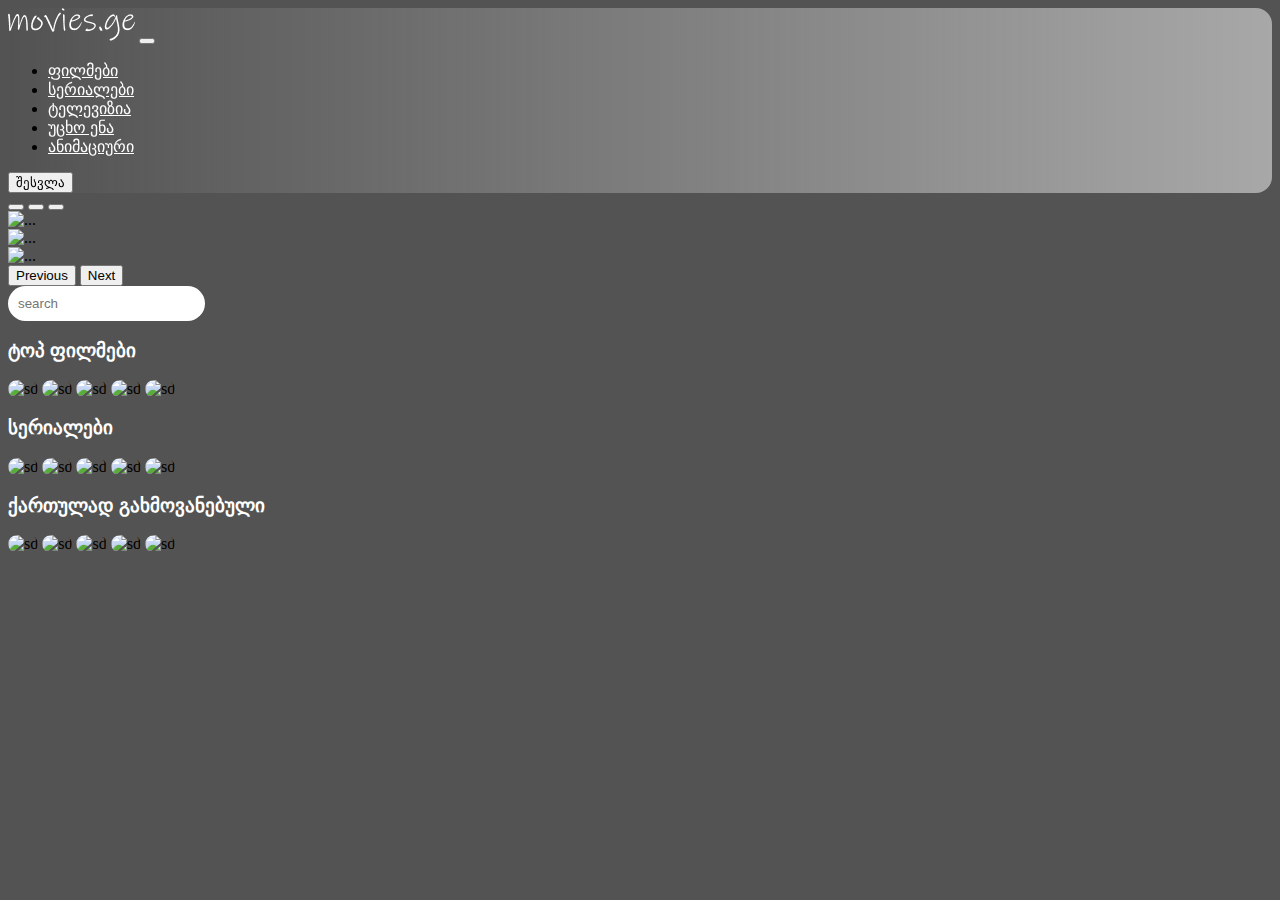
==== index.html @ 2444759e "qqqq" ====
<!DOCTYPE html>
<html lang="en">
<head>
    <meta charset="UTF-8">
    <meta http-equiv="X-UA-Compatible" content="IE=edge">
    <meta name="viewport" content="width=device-width, initial-scale=1.0">
    <link href="https://cdn.jsdelivr.net/npm/bootstrap@5.3.0-alpha3/dist/css/bootstrap.min.css" rel="stylesheet"
    integrity="sha384-KK94CHFLLe+nY2dmCWGMq91rCGa5gtU4mk92HdvYe+M/SXH301p5ILy+dN9+nJOZ" crossorigin="anonymous">
    <link rel="stylesheet" href="./src/style.css">
    <title>Document</title>
</head>
<body id="bodyColor">
    <div class="container">
        <nav class="navbar navbar-expand-lg glass-navbar">
            <div class="container-fluid">
              <a class="navbar-brand" href="./index.html"><img src="./movies.ge.png" alt="logo"></a>
              <button class="navbar-toggler" type="button" data-bs-toggle="collapse" data-bs-target="#navbarTogglerDemo02"
                aria-controls="navbarTogglerDemo02" aria-expanded="false" aria-label="Toggle navigation">
                <span class="navbar-toggler-icon"></span>
              </button>
              <div class="collapse navbar-collapse" id="navbarTogglerDemo02">
                <ul class="navbar-nav font-nav-link mb-2 mb-lg-0 w-100 align-text-center justify-content-center">
                  <li class="nav-item">
                    <a class="nav-link" href="./movies.html">ფილმები</a>
                  </li>
                  <li class="nav-item">
                    <a class="nav-link" href="#serials">სერიალები</a>
                  </li>
                  <li class="nav-item">
                    <a class="nav-link" href="#">ტელევიზია</a>
                  </li>
                  <li class="nav-item">
                    <a class="nav-link" href="#">უცხო ენა</a>
                  </li>
                  <li class="nav-item">
                    <a class="nav-link" href="#">ანიმაციური</a>
                  </li>
                </ul>
                <button type="button" class="btn btn-dark">შესვლა</button>
              </div>
            </div>
          </nav>
          <div id="carouselExampleIndicators" class="mt-3 carousel slide">
            <div class="carousel-indicators">
              <button type="button" data-bs-target="#carouselExampleIndicators" data-bs-slide-to="0" class="active" aria-current="true" aria-label="Slide 1"></button>
              <button type="button" data-bs-target="#carouselExampleIndicators" data-bs-slide-to="1" aria-label="Slide 2"></button>
              <button type="button" data-bs-target="#carouselExampleIndicators" data-bs-slide-to="2" aria-label="Slide 3"></button>
            </div>
            <div class="carousel-inner">
              <div class="carousel-item active">
                <img src="https://image.tmdb.org/t/p/w1280//3CxUndGhUcZdt1Zggjdb2HkLLQX.jpg"  class="d-block w-100" alt="...">
              </div>
              <div class="carousel-item">
                <img src="https://image.tmdb.org/t/p/w1280//5YZbUmjbMa3ClvSW1Wj3D6XGolb.jpg" class="d-block w-100" alt="...">
              </div>
              <div class="carousel-item">
                <img src="https://image.tmdb.org/t/p/w1280//7bWxAsNPv9CXHOhZbJVlj2KxgfP.jpg" class="d-block w-100" alt="...">
              </div>
            </div>
            <button class="carousel-control-prev" type="button" data-bs-target="#carouselExampleIndicators" data-bs-slide="prev">
              <span class="carousel-control-prev-icon" aria-hidden="true"></span>
              <span class="visually-hidden">Previous</span>
            </button>
            <button class="carousel-control-next" type="button" data-bs-target="#carouselExampleIndicators" data-bs-slide="next">
              <span class="carousel-control-next-icon" aria-hidden="true"></span>
              <span class="visually-hidden">Next</span>
            </button>
          </div>
          <input type="search" class="search_bar w-100 mt-3" placeholder="search">
</div>
<div class="container mt-5">
<h3>ტოპ ფილმები</h3>

</div>
<div class="container d-flex zz justify-content-between">
  
  <img src="https://image.tmdb.org/t/p/w1280//5YZbUmjbMa3ClvSW1Wj3D6XGolb.jpg" alt="sd">
  <img src="https://image.tmdb.org/t/p/w1280//5YZbUmjbMa3ClvSW1Wj3D6XGolb.jpg" alt="sd">
  <img src="https://image.tmdb.org/t/p/w1280//5YZbUmjbMa3ClvSW1Wj3D6XGolb.jpg" alt="sd">
  <img src="https://image.tmdb.org/t/p/w1280//5YZbUmjbMa3ClvSW1Wj3D6XGolb.jpg" alt="sd">
  <img src="https://image.tmdb.org/t/p/w1280//5YZbUmjbMa3ClvSW1Wj3D6XGolb.jpg" alt="sd">
 
</div>
<div id="serials" class="container mt-5">
  <h3>სერიალები</h3>
  
  </div>
  <div class="container d-flex zz justify-content-between">
    
    <img src="https://image.tmdb.org/t/p/w1280//5YZbUmjbMa3ClvSW1Wj3D6XGolb.jpg" alt="sd">
    <img src="https://image.tmdb.org/t/p/w1280//5YZbUmjbMa3ClvSW1Wj3D6XGolb.jpg" alt="sd">
    <img src="https://image.tmdb.org/t/p/w1280//5YZbUmjbMa3ClvSW1Wj3D6XGolb.jpg" alt="sd">
    <img src="https://image.tmdb.org/t/p/w1280//5YZbUmjbMa3ClvSW1Wj3D6XGolb.jpg" alt="sd">
    <img src="https://image.tmdb.org/t/p/w1280//5YZbUmjbMa3ClvSW1Wj3D6XGolb.jpg" alt="sd">
   
  </div>
  <div class="container mt-5">
    <h3>ქართულად გახმოვანებული</h3>
    
    </div>
    <div class="container d-flex zz justify-content-between">
      
      <img src="https://image.tmdb.org/t/p/w1280//5YZbUmjbMa3ClvSW1Wj3D6XGolb.jpg" alt="sd">
      <img src="https://image.tmdb.org/t/p/w1280//5YZbUmjbMa3ClvSW1Wj3D6XGolb.jpg" alt="sd">
      <img src="https://image.tmdb.org/t/p/w1280//5YZbUmjbMa3ClvSW1Wj3D6XGolb.jpg" alt="sd">
      <img src="https://image.tmdb.org/t/p/w1280//5YZbUmjbMa3ClvSW1Wj3D6XGolb.jpg" alt="sd">
      <img src="https://image.tmdb.org/t/p/w1280//5YZbUmjbMa3ClvSW1Wj3D6XGolb.jpg" alt="sd">
     
    </div>
    <script src="https://cdn.jsdelivr.net/npm/bootstrap@5.3.0-alpha3/dist/js/bootstrap.bundle.min.js" integrity="sha384-ENjdO4Dr2bkBIFxQpeoTz1HIcje39Wm4jDKdf19U8gI4ddQ3GYNS7NTKfAdVQSZe" crossorigin="anonymous"></script>
</body>
</html>
---- src/style.css ----
.movie img {
    width: 100%;   
  }
#bodyColor{
    background-color: rgb(83, 83, 83)
}
.glass-navbar {
background: linear-gradient(270deg,#a8a8a8 0,transparent 100%);
border-radius: 16px;
backdrop-filter: blur(30px);
-webkit-backdrop-filter: blur(30px);

}
.green h3 {
    color: green
  }
.red h3{
color: red;
  }
.yellow h3{
    color: yellow;

  } 
  
.nav-link{
    color: white;
}
h3{
    color: white;
}
p{
    color: white;
}
.search_bar{
    padding: 10px;
    border: none;
    border-radius: 50px;
}
.zz img{
    width: 200px;
    height: 300px;
    border-radius: 10px;
    border-style: none;
    padding: 10 px
}
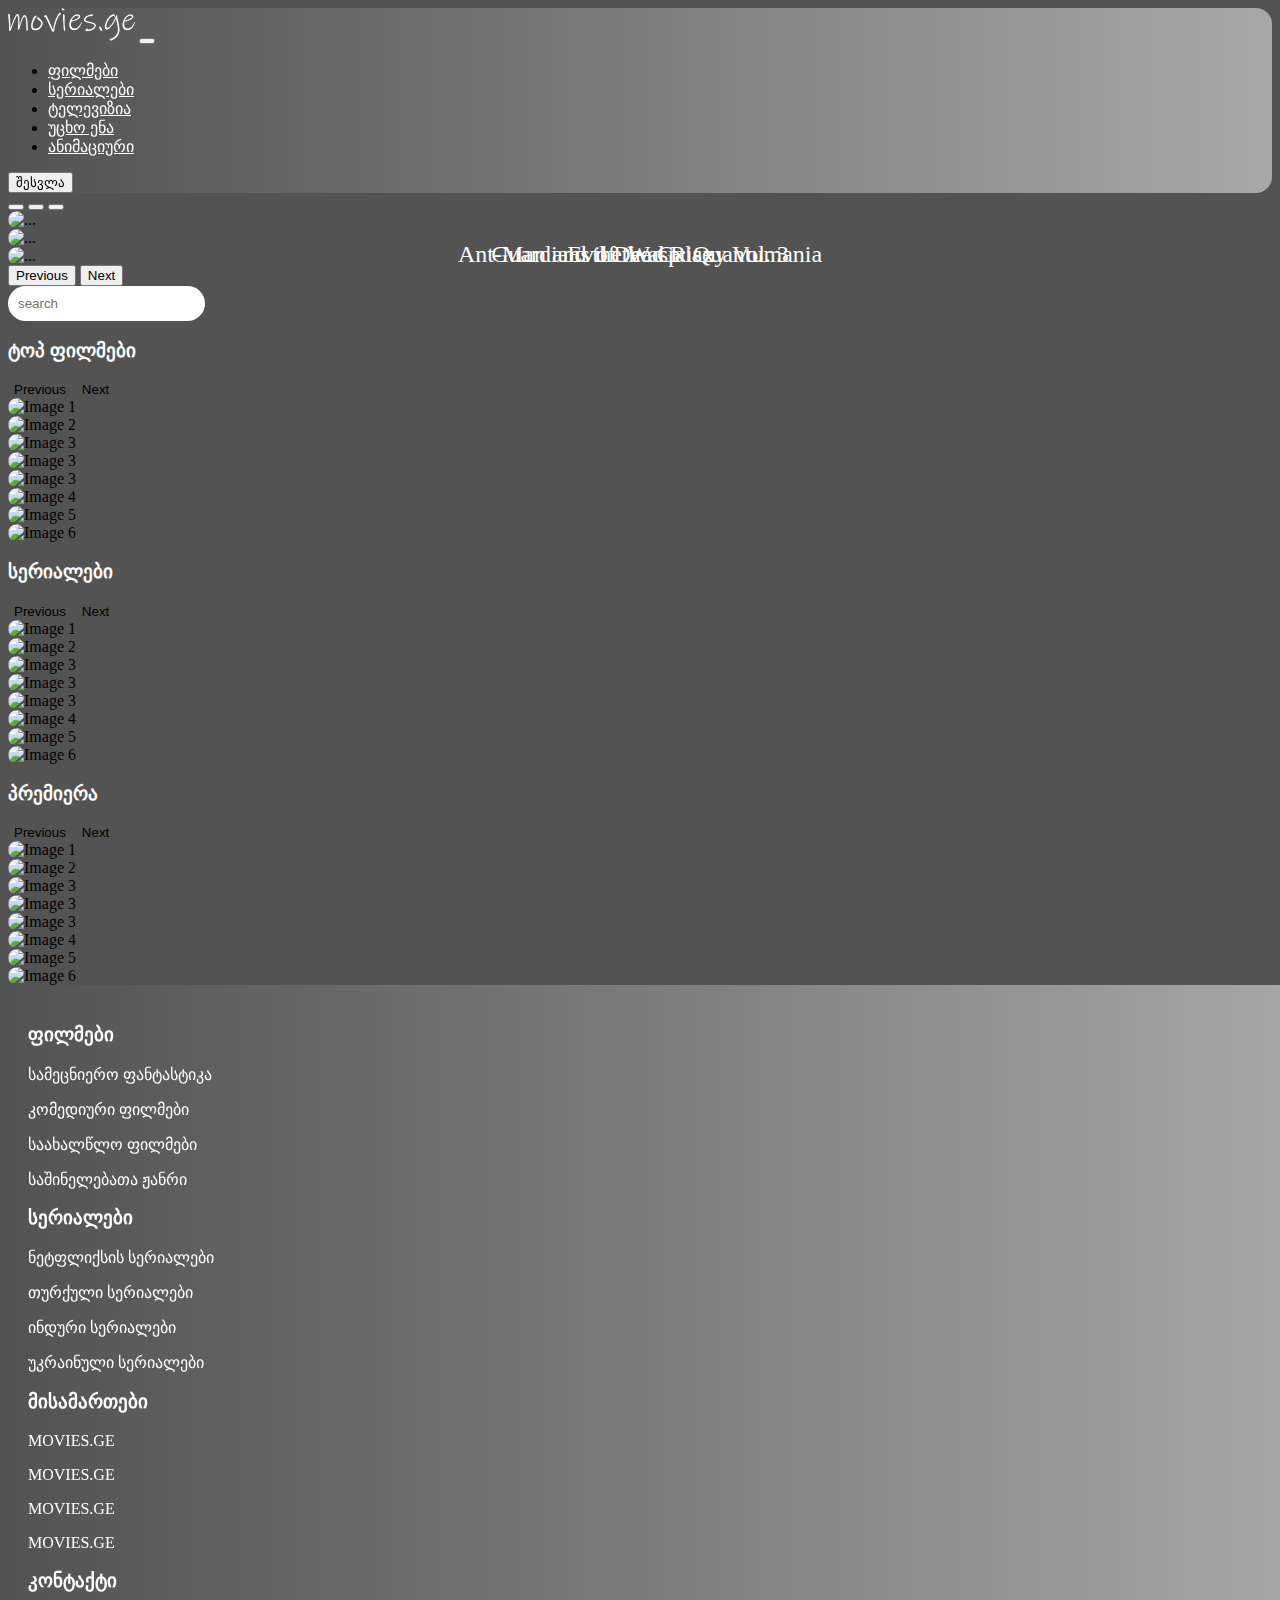
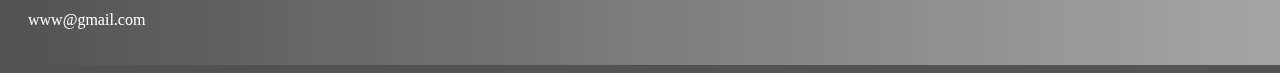
==== commit 1c88b38e: "upd" ====
--- a/index.html
+++ b/index.html
@@ -46,15 +46,24 @@
               <button type="button" data-bs-target="#carouselExampleIndicators" data-bs-slide-to="1" aria-label="Slide 2"></button>
               <button type="button" data-bs-target="#carouselExampleIndicators" data-bs-slide-to="2" aria-label="Slide 3"></button>
             </div>
-            <div class="carousel-inner">
+            <div class="carousel-inner pos_rel">
               <div class="carousel-item active">
-                <img src="https://image.tmdb.org/t/p/w1280//3CxUndGhUcZdt1Zggjdb2HkLLQX.jpg"  class="d-block w-100" alt="...">
+                <img src="https://image.tmdb.org/t/p/w1280//3CxUndGhUcZdt1Zggjdb2HkLLQX.jpg" class="d-block w-100 main_slider" alt="...">
+                <div class="text_onphoto">
+                  Ant-Man and the Wasp: Quantumania
+                </div>
               </div>
               <div class="carousel-item">
-                <img src="https://image.tmdb.org/t/p/w1280//5YZbUmjbMa3ClvSW1Wj3D6XGolb.jpg" class="d-block w-100" alt="...">
+                <img src="https://image.tmdb.org/t/p/w1280//5YZbUmjbMa3ClvSW1Wj3D6XGolb.jpg" class="d-block w-100 main_slider" alt="...">
+                <div class="text_onphoto">
+                  Guardians of the Galaxy Vol. 3
+                </div>
               </div>
               <div class="carousel-item">
-                <img src="https://image.tmdb.org/t/p/w1280//7bWxAsNPv9CXHOhZbJVlj2KxgfP.jpg" class="d-block w-100" alt="...">
+                <img src="https://image.tmdb.org/t/p/w1280//7bWxAsNPv9CXHOhZbJVlj2KxgfP.jpg" class="d-block w-100 main_slider" alt="...">
+                <div class="text_onphoto">
+                  Evil Dead Rise
+                </div>
               </div>
             </div>
             <button class="carousel-control-prev" type="button" data-bs-target="#carouselExampleIndicators" data-bs-slide="prev">
@@ -68,45 +77,189 @@
           </div>
           <input type="search" class="search_bar w-100 mt-3" placeholder="search">
 </div>
-<div class="container mt-5">
-<h3>ტოპ ფილმები</h3>
+<div class="container mt-5 d-flex justify-content-between">
+  <h3>ტოპ ფილმები</h3>
+  <div>
+  <button class="btn_visual" type="button" data-bs-target="#carouselExample" data-bs-slide="prev">
+    <span class="carousel-control-prev-icon" aria-hidden="true"></span>
+    <span class="visually-hidden">Previous</span>
+  </button>
+  <button class="btn_visual" type="button" data-bs-target="#carouselExample" data-bs-slide="next">
+    <span class="carousel-control-next-icon" aria-hidden="true"></span>
+    <span class="visually-hidden">Next</span>
+  </button>
+</div>
+  </div>
+  <div id="carouselExample" class="carousel slide container">
+    <div class="carousel-inner">
+      <div class="carousel-item active">
+        <div class="row dddd">
+          <div class="col">
+            <img src="https://image.tmdb.org/t/p/w1280//h8gHn0OzBoaefsYseUByqsmEDMY.jpg" class="d-block w-100" alt="Image 1">
+          </div>
+          <div class="col">
+            <img src="https://image.tmdb.org/t/p/w1280//3CxUndGhUcZdt1Zggjdb2HkLLQX.jpg" class="d-block w-100" alt="Image 2">
+          </div>
+          <div class="col">
+            <img src="https://image.tmdb.org/t/p/w1280//5YZbUmjbMa3ClvSW1Wj3D6XGolb.jpg" class="d-block w-100" alt="Image 3">
+          </div>
+          <div class="col">
+            <img src="https://image.tmdb.org/t/p/w1280//hiHGRbyTcbZoLsYYkO4QiCLYe34.jpg" class="d-block w-100" alt="Image 3">
+          </div>
+        </div>
+      </div>
+      <div class="carousel-item">
+        <div class="row dddd">
+          <div class="col">
+            <img src="https://image.tmdb.org/t/p/w1280//b9UCfDzwiWw7mIFsIQR9ZJUeh7q.jpg" class="d-block w-100" alt="Image 3">
+          </div>
+          <div class="col">
+            <img src="https://image.tmdb.org/t/p/w1280//8rpDcsfLJypbO6vREc0547VKqEv.jpg" class="d-block w-100" alt="Image 4">
+          </div>
+          <div class="col">
+            <img src="https://image.tmdb.org/t/p/w1280//nDxJJyA5giRhXx96q1sWbOUjMBI.jpg" class="d-block w-100" alt="Image 5">
+          </div>
+          <div class="col">
+            <img src="https://image.tmdb.org/t/p/w1280//cEyhk8tZWubni71M6plwLMQFOIX.jpg" class="d-block w-100" alt="Image 6">
+          </div>
+        </div>
+      </div>
+    </div>
+  </div>
+  <div id="serials" class="container mt-5 d-flex justify-content-between">
+    <h3>სერიალები</h3>
+    <div>
+    <button class="btn_visual" type="button" data-bs-target="#carouselExample2" data-bs-slide="prev">
+      <span class="carousel-control-prev-icon" aria-hidden="true"></span>
+      <span class="visually-hidden">Previous</span>
+    </button>
+    <button class="btn_visual" type="button" data-bs-target="#carouselExample2" data-bs-slide="next">
+      <span class="carousel-control-next-icon" aria-hidden="true"></span>
+      <span class="visually-hidden">Next</span>
+    </button>
+  </div>
+  </div>
+  <div id="carouselExample2" class="carousel slide container">
+    <div class="carousel-inner">
+      <div class="carousel-item active">
+        <div class="row dddd">
+          <div class="col">
+            <img src="https://image.tmdb.org/t/p/w1280//h8gHn0OzBoaefsYseUByqsmEDMY.jpg" class="d-block w-100" alt="Image 1">
+          </div>
+          <div class="col">
+            <img src="https://image.tmdb.org/t/p/w1280//3CxUndGhUcZdt1Zggjdb2HkLLQX.jpg" class="d-block w-100" alt="Image 2">
+          </div>
+          <div class="col">
+            <img src="https://image.tmdb.org/t/p/w1280//5YZbUmjbMa3ClvSW1Wj3D6XGolb.jpg" class="d-block w-100" alt="Image 3">
+          </div>
+          <div class="col">
+            <img src="https://image.tmdb.org/t/p/w1280//hiHGRbyTcbZoLsYYkO4QiCLYe34.jpg" class="d-block w-100" alt="Image 3">
+          </div>
+        </div>
+      </div>
+      <div class="carousel-item">
+        <div class="row dddd">
+          <div class="col">
+            <img src="https://image.tmdb.org/t/p/w1280//b9UCfDzwiWw7mIFsIQR9ZJUeh7q.jpg" class="d-block w-100" alt="Image 3">
+          </div>
+          <div class="col">
+            <img src="https://image.tmdb.org/t/p/w1280//8rpDcsfLJypbO6vREc0547VKqEv.jpg" class="d-block w-100" alt="Image 4">
+          </div>
+          <div class="col">
+            <img src="https://image.tmdb.org/t/p/w1280//nDxJJyA5giRhXx96q1sWbOUjMBI.jpg" class="d-block w-100" alt="Image 5">
+          </div>
+          <div class="col">
+            <img src="https://image.tmdb.org/t/p/w1280//cEyhk8tZWubni71M6plwLMQFOIX.jpg" class="d-block w-100" alt="Image 6">
+          </div>
+        </div>
+      </div>
+    </div>
+  </div>
+  <div class="container mt-5 d-flex justify-content-between">
+    <h3>პრემიერა </h3>
+    <div>
+    <button class="btn_visual" type="button" data-bs-target="#carouselExample1" data-bs-slide="prev">
+      <span class="carousel-control-prev-icon" aria-hidden="true"></span>
+      <span class="visually-hidden">Previous</span>
+    </button>
+    <button class="btn_visual" type="button" data-bs-target="#carouselExample1" data-bs-slide="next">
+      <span class="carousel-control-next-icon" aria-hidden="true"></span>
+      <span class="visually-hidden">Next</span>
+    </button>
+  </div>
+  </div>
+  <div id="carouselExample1" class="carousel slide container">
+    <div class="carousel-inner">
+      <div class="carousel-item active">
+        <div class="row dddd">
+          <div class="col">
+            <img src="https://image.tmdb.org/t/p/w1280//zPEDfWece7gg1I0904KFFVUq5mg.jpg" class="d-block w-100" alt="Image 1">
+          </div>
+          <div class="col">
+            <img src="https://image.tmdb.org/t/p/w1280//8rpDcsfLJypbO6vREc0547VKqEv.jpg" class="d-block w-100" alt="Image 2">
+          </div>
+          <div class="col">
+            <img src="https://image.tmdb.org/t/p/w1280//eTvN54pd83TrSEOz6wbsXEJktCV.jpg" class="d-block w-100" alt="Image 3">
+          </div>
+          <div class="col">
+            <img src="https://image.tmdb.org/t/p/w1280//5i6SjyDbDWqyun8klUuCxrlFbyw.jpg" class="d-block w-100" alt="Image 3">
+          </div>
+        </div>
+      </div>
+      <div class="carousel-item">
+        <div class="row dddd">
+          <div class="col">
+            <img src="https://image.tmdb.org/t/p/w1280//xwA90BwZXTh8ke3CVsQlj8EOkFr.jpg" class="d-block w-100" alt="Image 3">
+          </div>
+          <div class="col">
+            <img src="https://image.tmdb.org/t/p/w1280//b9UCfDzwiWw7mIFsIQR9ZJUeh7q.jpg" class="d-block w-100" alt="Image 4">
+          </div>
+          <div class="col">
+            <img src="https://image.tmdb.org/t/p/w1280//w26FmegnHL8BykasYNHADIEURBW.jpg" class="d-block w-100" alt="Image 5">
+          </div>
+          <div class="col">
+            <img src="https://image.tmdb.org/t/p/w1280//qElNES0sHVQcbzvGrTx7ccpGzij.jpg" class="d-block w-100" alt="Image 6">
+          </div>
+        </div>
+      </div>
+    </div>
+  </div>
+  
 
-</div>
-<div class="container d-flex zz justify-content-between">
-  
-  <img src="https://image.tmdb.org/t/p/w1280//5YZbUmjbMa3ClvSW1Wj3D6XGolb.jpg" alt="sd">
-  <img src="https://image.tmdb.org/t/p/w1280//5YZbUmjbMa3ClvSW1Wj3D6XGolb.jpg" alt="sd">
-  <img src="https://image.tmdb.org/t/p/w1280//5YZbUmjbMa3ClvSW1Wj3D6XGolb.jpg" alt="sd">
-  <img src="https://image.tmdb.org/t/p/w1280//5YZbUmjbMa3ClvSW1Wj3D6XGolb.jpg" alt="sd">
-  <img src="https://image.tmdb.org/t/p/w1280//5YZbUmjbMa3ClvSW1Wj3D6XGolb.jpg" alt="sd">
- 
-</div>
-<div id="serials" class="container mt-5">
-  <h3>სერიალები</h3>
-  
-  </div>
-  <div class="container d-flex zz justify-content-between">
+  <footer>
+    <div class="container mt-5">
+    <div class="footer-content justify-content-between d-flex">
+      <div>
+      <h3>ფილმები</h3>
+      <p>სამეცნიერო ფანტასტიკა</p>
+      <p>კომედიური ფილმები</p>
+      <p>საახალწლო ფილმები</p>
+      <p>საშინელებათა ჟანრი</p>
+    </div>
+    <div>
+      <h3>სერიალები</h3>
+      <p>ნეტფლიქსის სერიალები</p>
+      <p>თურქული სერიალები</p>
+      <p>ინდური სერიალები</p>
+      <p>უკრაინული სერიალები</p>
+    </div>
+    <div>
+      <h3>მისამართები</h3>
+      <p>MOVIES.GE</p>
+      <p>MOVIES.GE</p>
+      <p>MOVIES.GE</p>
+      <p>MOVIES.GE</p>
+    </div>
+    <div>
+      <h3>კონტაქტი</h3>
+      <p>www@gmail.com</p>
+    </div>
+      
     
-    <img src="https://image.tmdb.org/t/p/w1280//5YZbUmjbMa3ClvSW1Wj3D6XGolb.jpg" alt="sd">
-    <img src="https://image.tmdb.org/t/p/w1280//5YZbUmjbMa3ClvSW1Wj3D6XGolb.jpg" alt="sd">
-    <img src="https://image.tmdb.org/t/p/w1280//5YZbUmjbMa3ClvSW1Wj3D6XGolb.jpg" alt="sd">
-    <img src="https://image.tmdb.org/t/p/w1280//5YZbUmjbMa3ClvSW1Wj3D6XGolb.jpg" alt="sd">
-    <img src="https://image.tmdb.org/t/p/w1280//5YZbUmjbMa3ClvSW1Wj3D6XGolb.jpg" alt="sd">
-   
-  </div>
-  <div class="container mt-5">
-    <h3>ქართულად გახმოვანებული</h3>
-    
-    </div>
-    <div class="container d-flex zz justify-content-between">
-      
-      <img src="https://image.tmdb.org/t/p/w1280//5YZbUmjbMa3ClvSW1Wj3D6XGolb.jpg" alt="sd">
-      <img src="https://image.tmdb.org/t/p/w1280//5YZbUmjbMa3ClvSW1Wj3D6XGolb.jpg" alt="sd">
-      <img src="https://image.tmdb.org/t/p/w1280//5YZbUmjbMa3ClvSW1Wj3D6XGolb.jpg" alt="sd">
-      <img src="https://image.tmdb.org/t/p/w1280//5YZbUmjbMa3ClvSW1Wj3D6XGolb.jpg" alt="sd">
-      <img src="https://image.tmdb.org/t/p/w1280//5YZbUmjbMa3ClvSW1Wj3D6XGolb.jpg" alt="sd">
-     
-    </div>
+  </div>
+  </footer>
+
+
     <script src="https://cdn.jsdelivr.net/npm/bootstrap@5.3.0-alpha3/dist/js/bootstrap.bundle.min.js" integrity="sha384-ENjdO4Dr2bkBIFxQpeoTz1HIcje39Wm4jDKdf19U8gI4ddQ3GYNS7NTKfAdVQSZe" crossorigin="anonymous"></script>
 </body>
 </html>--- a/src/style.css
+++ b/src/style.css
@@ -1,42 +1,51 @@
 .movie img {
-    width: 100%;   
-  }
-#bodyColor{
+    width: 100%;
+}
+
+#bodyColor {
     background-color: rgb(83, 83, 83)
 }
+
 .glass-navbar {
-background: linear-gradient(270deg,#a8a8a8 0,transparent 100%);
-border-radius: 16px;
-backdrop-filter: blur(30px);
--webkit-backdrop-filter: blur(30px);
+    background: linear-gradient(270deg, #a8a8a8 0, transparent 100%);
+    border-radius: 16px;
+    backdrop-filter: blur(30px);
+    -webkit-backdrop-filter: blur(30px);
 
 }
+
 .green h3 {
     color: green
-  }
-.red h3{
-color: red;
-  }
-.yellow h3{
+}
+
+.red h3 {
+    color: red;
+}
+
+.yellow h3 {
     color: yellow;
 
-  } 
-  
-.nav-link{
+}
+
+.nav-link {
     color: white;
 }
-h3{
+
+h3 {
     color: white;
 }
-p{
+
+p {
     color: white;
 }
-.search_bar{
+
+.search_bar {
     padding: 10px;
     border: none;
     border-radius: 50px;
 }
-.zz img{
+
+.zz img {
     width: 200px;
     height: 300px;
     border-radius: 10px;
@@ -44,5 +53,38 @@
     padding: 10 px
 }
 
+.dddd img {
+    border-radius: 10px;
+}
 
+.btn_visual {
+    background-color: rgb(83, 83, 83);
+    border-style: none;
+}
 
+.footer-content {
+    width: 100%;
+    background: linear-gradient(270deg, #a8a8a8 0, transparent 100%);
+    border-radius: 16px;
+    padding: 20px;
+    backdrop-filter: blur(30px);
+    -webkit-backdrop-filter: blur(30px);
+}
+.main_slider{
+    border-radius: 16px;
+}
+.pos_rel{
+    position: relative;
+}
+.text_onphoto{
+    position: absolute;
+    top: 80%;
+    left: 50%;
+    transform: translate(-50%, -50%);
+    color: white;
+    font-size: 24px;
+}
+html {
+    scroll-behavior: smooth;
+    overflow-y: scroll;
+  }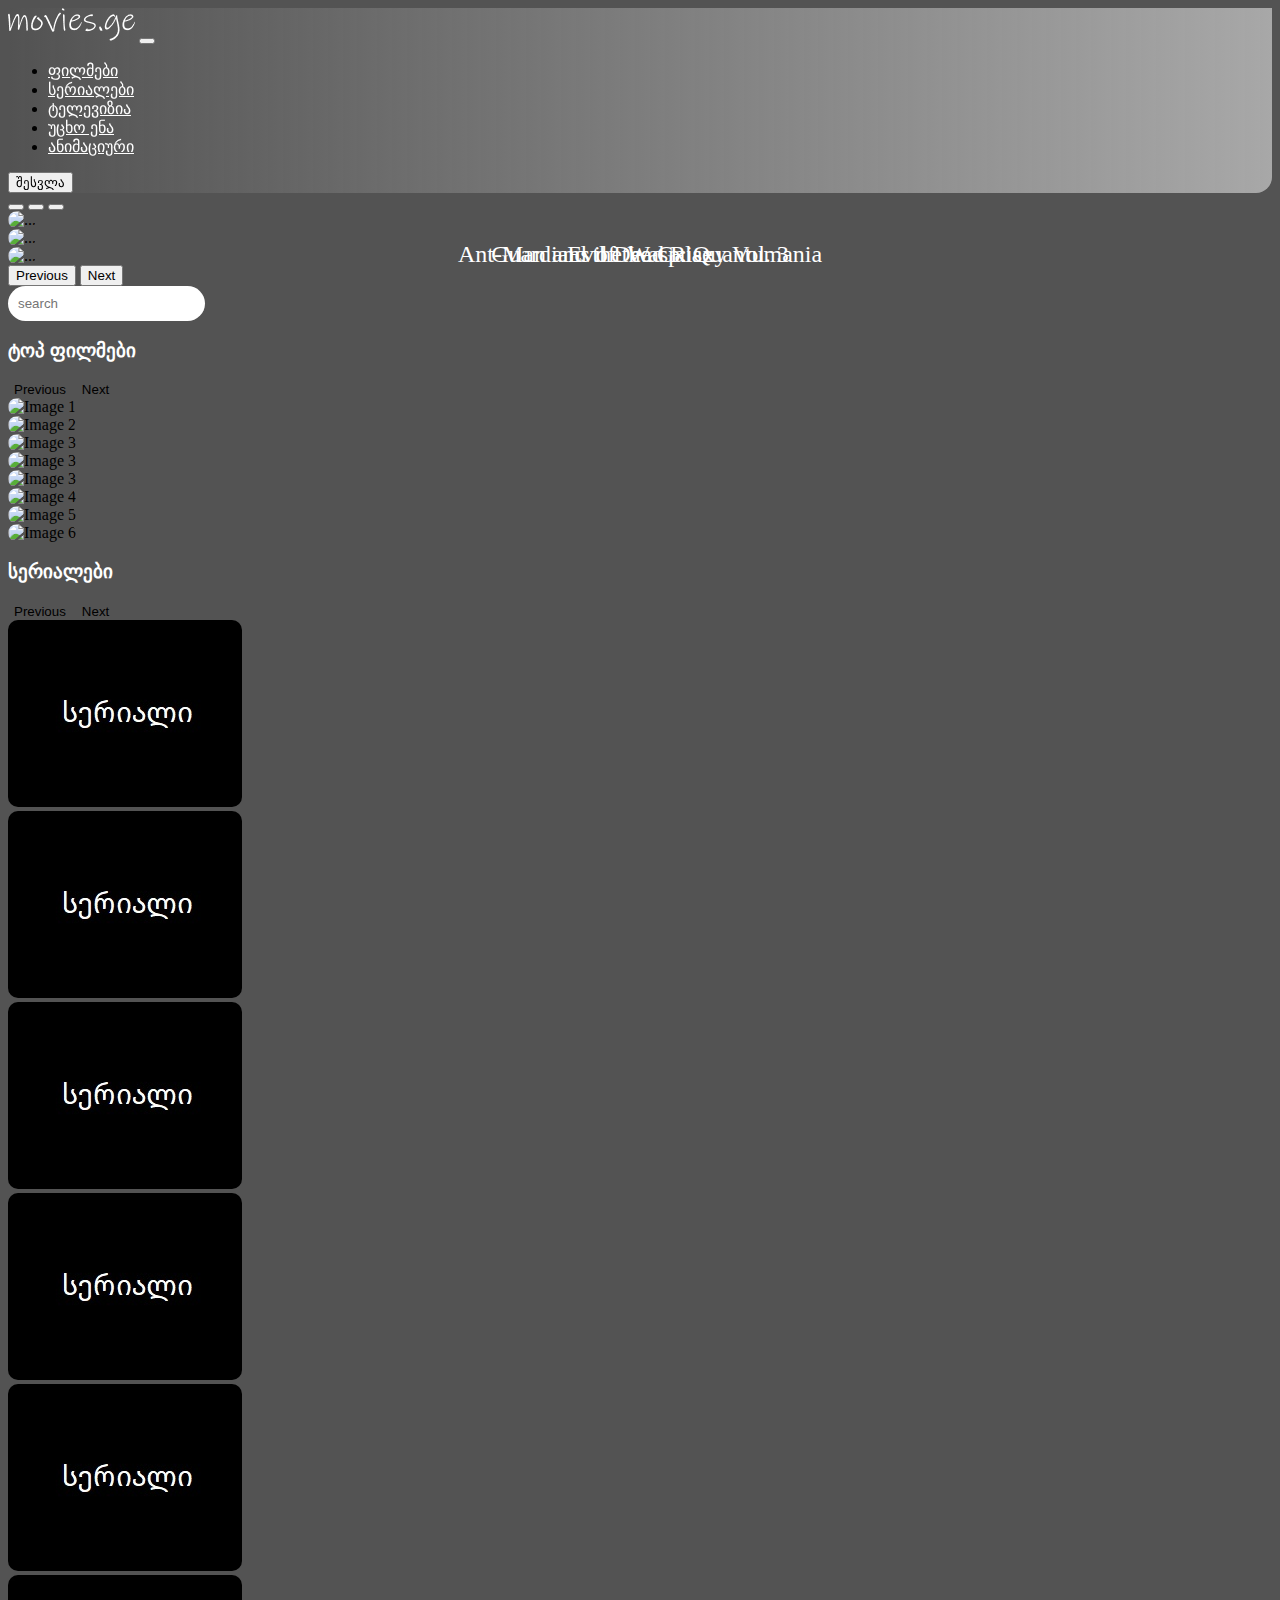
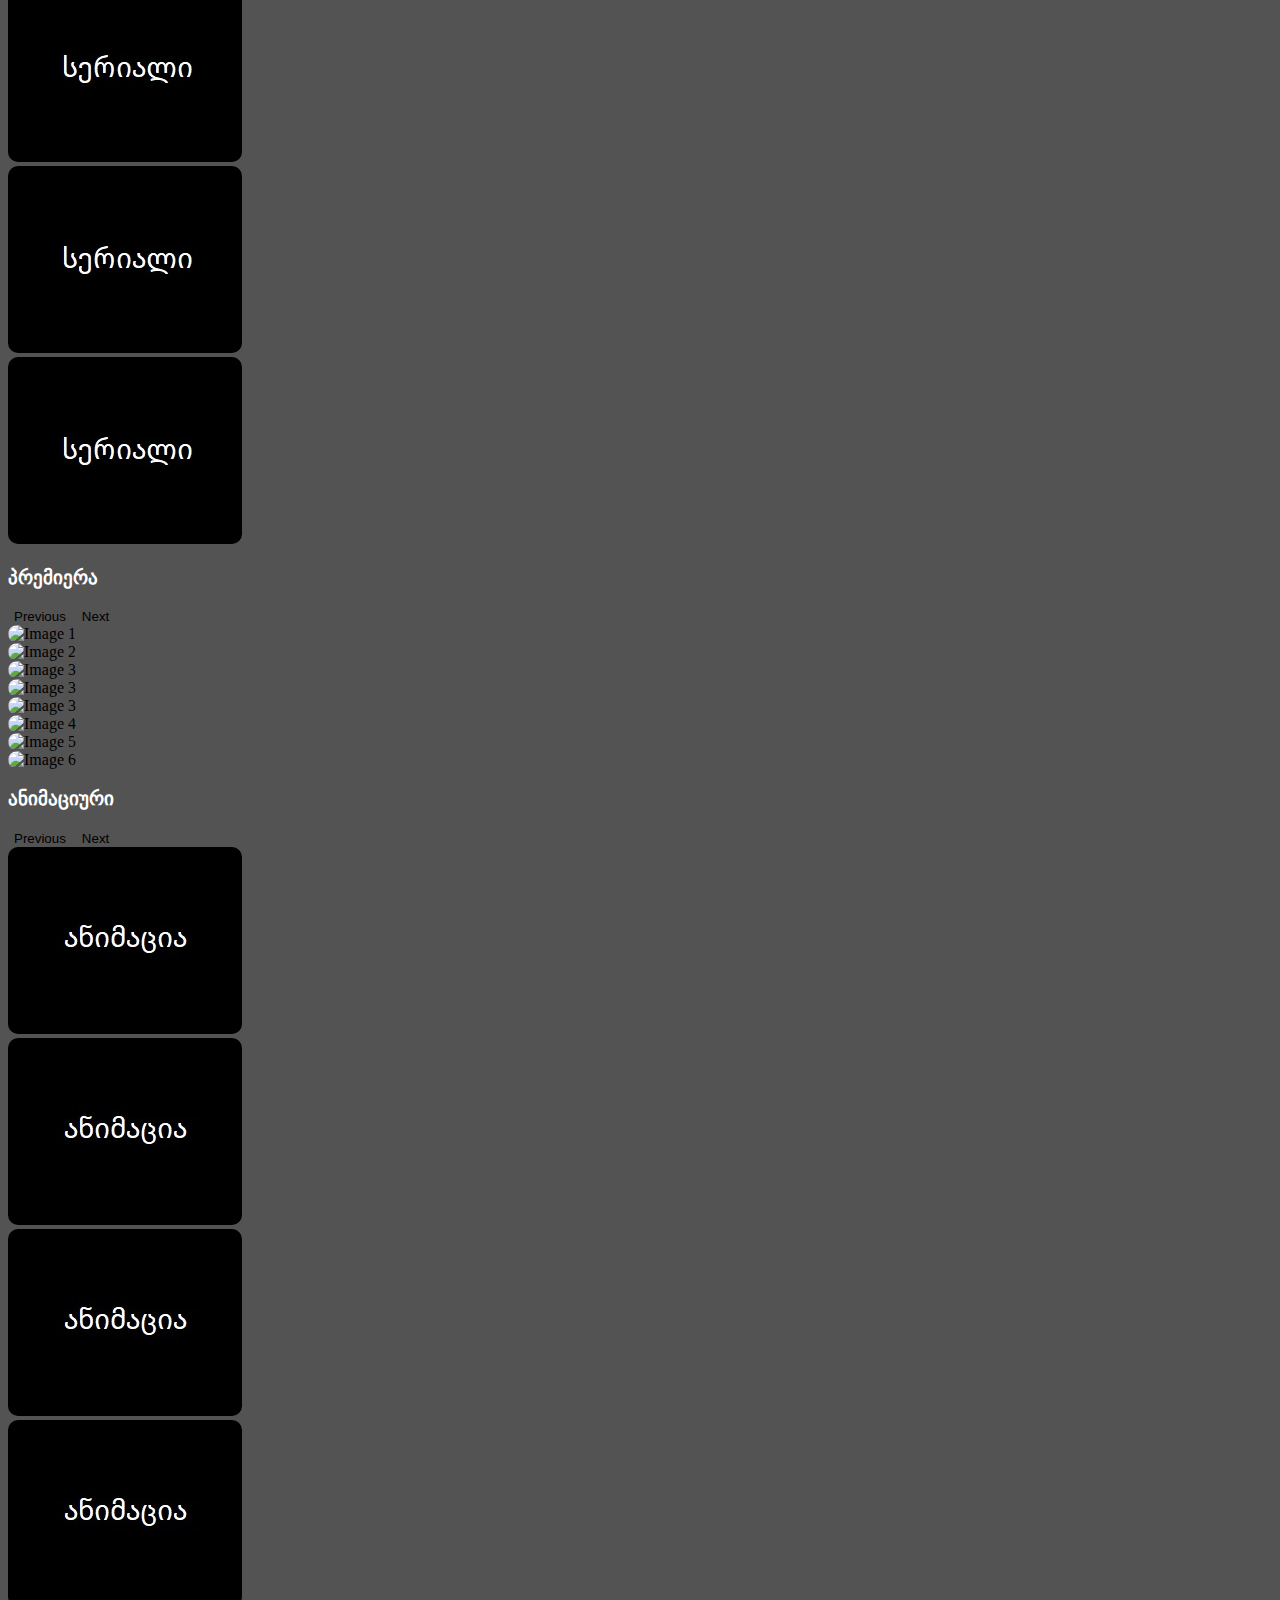
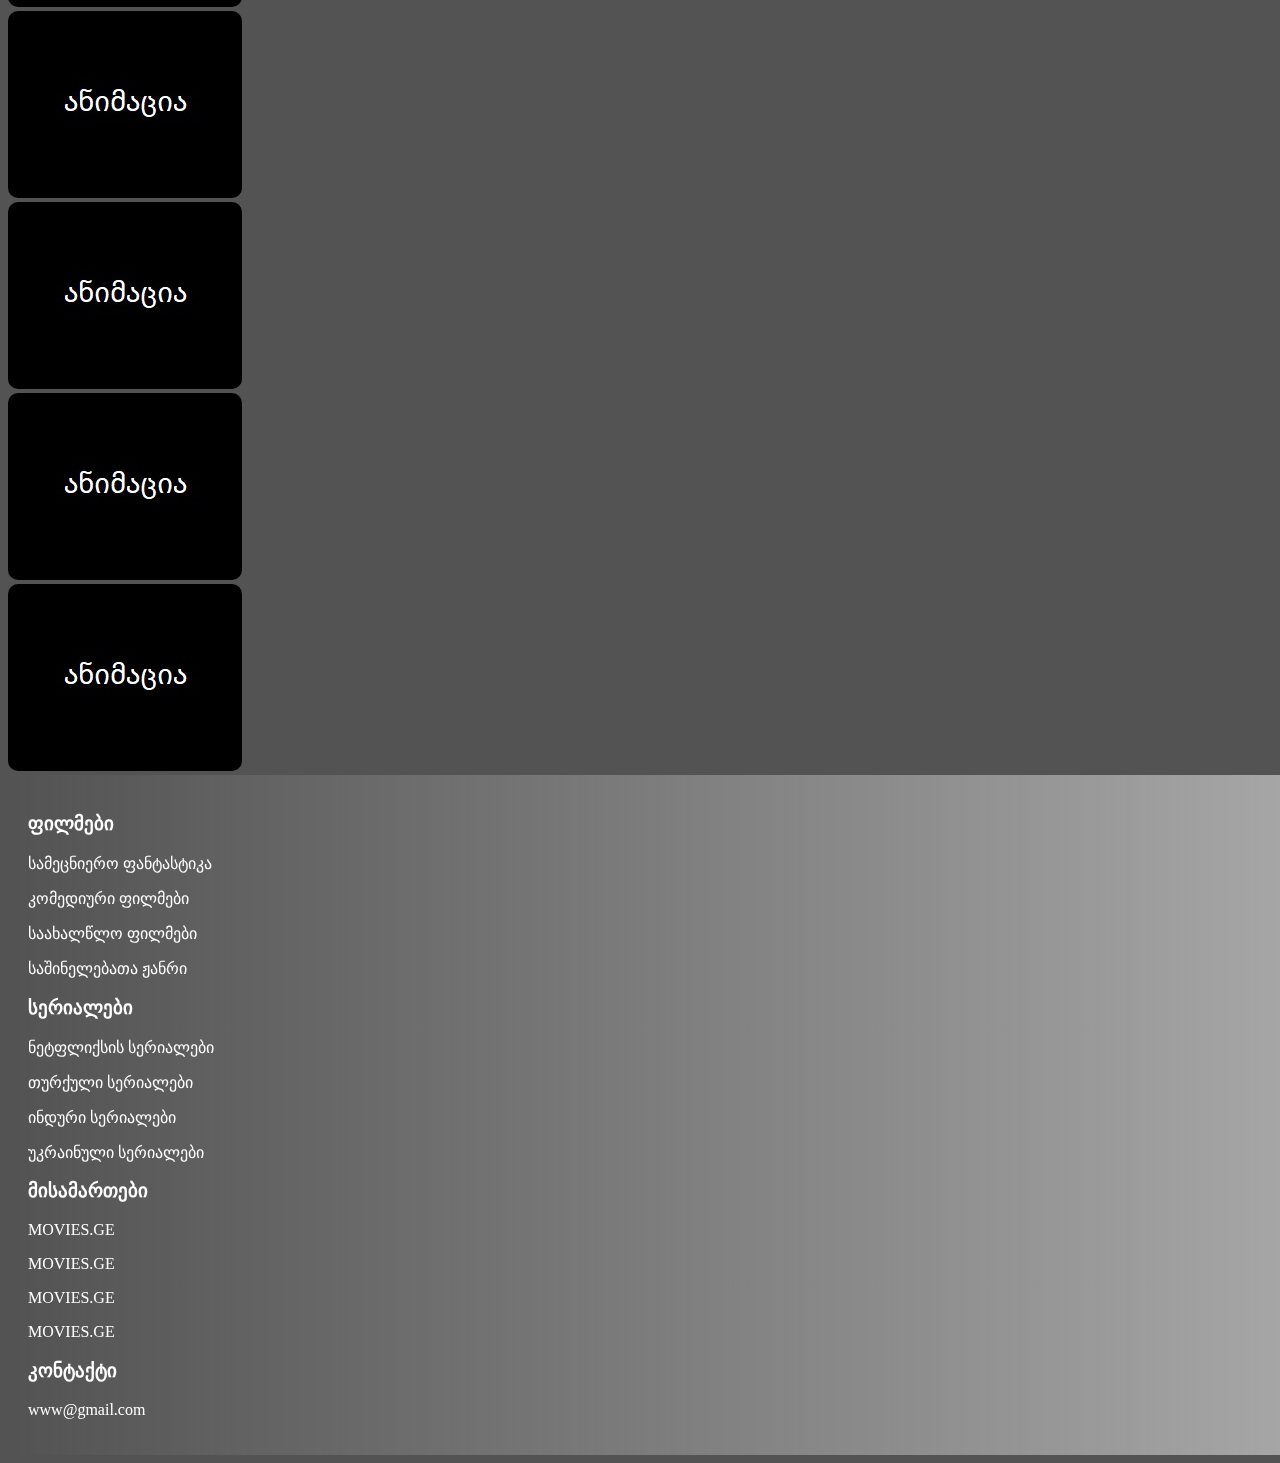
==== commit 2085b8e2: "onemoreupdate" ====
--- a/index.html
+++ b/index.html
@@ -1,126 +1,144 @@
 <!DOCTYPE html>
 <html lang="en">
 <head>
-    <meta charset="UTF-8">
-    <meta http-equiv="X-UA-Compatible" content="IE=edge">
-    <meta name="viewport" content="width=device-width, initial-scale=1.0">
-    <link href="https://cdn.jsdelivr.net/npm/bootstrap@5.3.0-alpha3/dist/css/bootstrap.min.css" rel="stylesheet"
+  <meta charset="UTF-8">
+  <meta http-equiv="X-UA-Compatible" content="IE=edge">
+  <meta name="viewport" content="width=device-width, initial-scale=1.0">
+  <link href="https://cdn.jsdelivr.net/npm/bootstrap@5.3.0-alpha3/dist/css/bootstrap.min.css" rel="stylesheet"
     integrity="sha384-KK94CHFLLe+nY2dmCWGMq91rCGa5gtU4mk92HdvYe+M/SXH301p5ILy+dN9+nJOZ" crossorigin="anonymous">
-    <link rel="stylesheet" href="./src/style.css">
-    <title>Document</title>
+  <link rel="stylesheet" href="./src/style.css">
+  <title>Movies.ge</title>
 </head>
 <body id="bodyColor">
-    <div class="container">
-        <nav class="navbar navbar-expand-lg glass-navbar">
-            <div class="container-fluid">
-              <a class="navbar-brand" href="./index.html"><img src="./movies.ge.png" alt="logo"></a>
-              <button class="navbar-toggler" type="button" data-bs-toggle="collapse" data-bs-target="#navbarTogglerDemo02"
-                aria-controls="navbarTogglerDemo02" aria-expanded="false" aria-label="Toggle navigation">
-                <span class="navbar-toggler-icon"></span>
-              </button>
-              <div class="collapse navbar-collapse" id="navbarTogglerDemo02">
-                <ul class="navbar-nav font-nav-link mb-2 mb-lg-0 w-100 align-text-center justify-content-center">
-                  <li class="nav-item">
-                    <a class="nav-link" href="./movies.html">ფილმები</a>
-                  </li>
-                  <li class="nav-item">
-                    <a class="nav-link" href="#serials">სერიალები</a>
-                  </li>
-                  <li class="nav-item">
-                    <a class="nav-link" href="#">ტელევიზია</a>
-                  </li>
-                  <li class="nav-item">
-                    <a class="nav-link" href="#">უცხო ენა</a>
-                  </li>
-                  <li class="nav-item">
-                    <a class="nav-link" href="#">ანიმაციური</a>
-                  </li>
-                </ul>
-                <button type="button" class="btn btn-dark">შესვლა</button>
-              </div>
-            </div>
-          </nav>
-          <div id="carouselExampleIndicators" class="mt-3 carousel slide">
-            <div class="carousel-indicators">
-              <button type="button" data-bs-target="#carouselExampleIndicators" data-bs-slide-to="0" class="active" aria-current="true" aria-label="Slide 1"></button>
-              <button type="button" data-bs-target="#carouselExampleIndicators" data-bs-slide-to="1" aria-label="Slide 2"></button>
-              <button type="button" data-bs-target="#carouselExampleIndicators" data-bs-slide-to="2" aria-label="Slide 3"></button>
-            </div>
-            <div class="carousel-inner pos_rel">
-              <div class="carousel-item active">
-                <img src="https://image.tmdb.org/t/p/w1280//3CxUndGhUcZdt1Zggjdb2HkLLQX.jpg" class="d-block w-100 main_slider" alt="...">
-                <div class="text_onphoto">
-                  Ant-Man and the Wasp: Quantumania
-                </div>
-              </div>
-              <div class="carousel-item">
-                <img src="https://image.tmdb.org/t/p/w1280//5YZbUmjbMa3ClvSW1Wj3D6XGolb.jpg" class="d-block w-100 main_slider" alt="...">
-                <div class="text_onphoto">
-                  Guardians of the Galaxy Vol. 3
-                </div>
-              </div>
-              <div class="carousel-item">
-                <img src="https://image.tmdb.org/t/p/w1280//7bWxAsNPv9CXHOhZbJVlj2KxgfP.jpg" class="d-block w-100 main_slider" alt="...">
-                <div class="text_onphoto">
-                  Evil Dead Rise
-                </div>
-              </div>
-            </div>
-            <button class="carousel-control-prev" type="button" data-bs-target="#carouselExampleIndicators" data-bs-slide="prev">
-              <span class="carousel-control-prev-icon" aria-hidden="true"></span>
-              <span class="visually-hidden">Previous</span>
-            </button>
-            <button class="carousel-control-next" type="button" data-bs-target="#carouselExampleIndicators" data-bs-slide="next">
-              <span class="carousel-control-next-icon" aria-hidden="true"></span>
-              <span class="visually-hidden">Next</span>
-            </button>
-          </div>
-          <input type="search" class="search_bar w-100 mt-3" placeholder="search">
-</div>
-<div class="container mt-5 d-flex justify-content-between">
-  <h3>ტოპ ფილმები</h3>
-  <div>
-  <button class="btn_visual" type="button" data-bs-target="#carouselExample" data-bs-slide="prev">
-    <span class="carousel-control-prev-icon" aria-hidden="true"></span>
-    <span class="visually-hidden">Previous</span>
-  </button>
-  <button class="btn_visual" type="button" data-bs-target="#carouselExample" data-bs-slide="next">
-    <span class="carousel-control-next-icon" aria-hidden="true"></span>
-    <span class="visually-hidden">Next</span>
-  </button>
-</div>
+  <div class="container">
+    <nav class="navbar navbar-expand-lg glass-navbar sticky-top">
+      <div class="container-fluid">
+        <a class="navbar-brand" href="./index.html"><img src="./src/img/movies.ge.png" alt="logo"></a>
+        <button class="navbar-toggler" type="button" data-bs-toggle="collapse" data-bs-target="#navbarTogglerDemo02"
+          aria-controls="navbarTogglerDemo02" aria-expanded="false" aria-label="Toggle navigation">
+          <span class="navbar-toggler-icon"></span>
+        </button>
+        <div class="collapse navbar-collapse" id="navbarTogglerDemo02">
+          <ul class="navbar-nav mb-2 mb-lg-0 w-100 align-text-center justify-content-center">
+            <li class="nav-item">
+              <a class="nav-link" href="./movies.html">ფილმები</a>
+            </li>
+            <li class="nav-item">
+              <a class="nav-link" href="#serials">სერიალები</a>
+            </li>
+            <li class="nav-item">
+              <a class="nav-link" href="#">ტელევიზია</a>
+            </li>
+            <li class="nav-item">
+              <a class="nav-link" href="#">უცხო ენა</a>
+            </li>
+            <li class="nav-item">
+              <a class="nav-link" href="#animation">ანიმაციური</a>
+            </li>
+          </ul>
+          <a href="./email.html">
+            <button type="button" class="btn btn-dark">შესვლა</button>
+          </a>
+        </div>
+      </div>
+    </nav>
+    <div id="carouselExampleIndicators" class="mt-3 carousel slide">
+      <div class="carousel-indicators">
+        <button type="button" data-bs-target="#carouselExampleIndicators" data-bs-slide-to="0" class="active"
+          aria-current="true" aria-label="Slide 1"></button>
+        <button type="button" data-bs-target="#carouselExampleIndicators" data-bs-slide-to="1"
+          aria-label="Slide 2"></button>
+        <button type="button" data-bs-target="#carouselExampleIndicators" data-bs-slide-to="2"
+          aria-label="Slide 3"></button>
+      </div>
+      <div class="carousel-inner pos_rel">
+        <div class="carousel-item active">
+          <img src="https://image.tmdb.org/t/p/w1280//3CxUndGhUcZdt1Zggjdb2HkLLQX.jpg" class="d-block w-100 main_slider"
+            alt="...">
+          <div class="text_onphoto">
+            Ant-Man and the Wasp: Quantumania
+          </div>
+        </div>
+        <div class="carousel-item">
+          <img src="https://image.tmdb.org/t/p/w1280//5YZbUmjbMa3ClvSW1Wj3D6XGolb.jpg" class="d-block w-100 main_slider"
+            alt="...">
+          <div class="text_onphoto">
+            Guardians of the Galaxy Vol. 3
+          </div>
+        </div>
+        <div class="carousel-item">
+          <img src="https://image.tmdb.org/t/p/w1280//7bWxAsNPv9CXHOhZbJVlj2KxgfP.jpg" class="d-block w-100 main_slider"
+            alt="...">
+          <div class="text_onphoto">
+            Evil Dead Rise
+          </div>
+        </div>
+      </div>
+      <button class="carousel-control-prev" type="button" data-bs-target="#carouselExampleIndicators"
+        data-bs-slide="prev">
+        <span class="carousel-control-prev-icon" aria-hidden="true"></span>
+        <span class="visually-hidden">Previous</span>
+      </button>
+      <button class="carousel-control-next" type="button" data-bs-target="#carouselExampleIndicators"
+        data-bs-slide="next">
+        <span class="carousel-control-next-icon" aria-hidden="true"></span>
+        <span class="visually-hidden">Next</span>
+      </button>
+    </div>
+    <input type="search" class="search_bar w-100 mt-3" placeholder="search">
+  </div>
+  <div class="container mt-5 d-flex justify-content-between">
+    <h3>ტოპ ფილმები</h3>
+    <div>
+      <button class="btn_visual" type="button" data-bs-target="#carouselExample" data-bs-slide="prev">
+        <span class="carousel-control-prev-icon" aria-hidden="true"></span>
+        <span class="visually-hidden">Previous</span>
+      </button>
+      <button class="btn_visual" type="button" data-bs-target="#carouselExample" data-bs-slide="next">
+        <span class="carousel-control-next-icon" aria-hidden="true"></span>
+        <span class="visually-hidden">Next</span>
+      </button>
+    </div>
   </div>
   <div id="carouselExample" class="carousel slide container">
     <div class="carousel-inner">
       <div class="carousel-item active">
         <div class="row dddd">
           <div class="col">
-            <img src="https://image.tmdb.org/t/p/w1280//h8gHn0OzBoaefsYseUByqsmEDMY.jpg" class="d-block w-100" alt="Image 1">
-          </div>
-          <div class="col">
-            <img src="https://image.tmdb.org/t/p/w1280//3CxUndGhUcZdt1Zggjdb2HkLLQX.jpg" class="d-block w-100" alt="Image 2">
-          </div>
-          <div class="col">
-            <img src="https://image.tmdb.org/t/p/w1280//5YZbUmjbMa3ClvSW1Wj3D6XGolb.jpg" class="d-block w-100" alt="Image 3">
-          </div>
-          <div class="col">
-            <img src="https://image.tmdb.org/t/p/w1280//hiHGRbyTcbZoLsYYkO4QiCLYe34.jpg" class="d-block w-100" alt="Image 3">
+            <img src="https://image.tmdb.org/t/p/w1280//h8gHn0OzBoaefsYseUByqsmEDMY.jpg" class="d-block w-100"
+              alt="Image 1">
+          </div>
+          <div class="col">
+            <img src="https://image.tmdb.org/t/p/w1280//3CxUndGhUcZdt1Zggjdb2HkLLQX.jpg" class="d-block w-100"
+              alt="Image 2">
+          </div>
+          <div class="col">
+            <img src="https://image.tmdb.org/t/p/w1280//5YZbUmjbMa3ClvSW1Wj3D6XGolb.jpg" class="d-block w-100"
+              alt="Image 3">
+          </div>
+          <div class="col">
+            <img src="https://image.tmdb.org/t/p/w1280//hiHGRbyTcbZoLsYYkO4QiCLYe34.jpg" class="d-block w-100"
+              alt="Image 3">
           </div>
         </div>
       </div>
       <div class="carousel-item">
         <div class="row dddd">
           <div class="col">
-            <img src="https://image.tmdb.org/t/p/w1280//b9UCfDzwiWw7mIFsIQR9ZJUeh7q.jpg" class="d-block w-100" alt="Image 3">
-          </div>
-          <div class="col">
-            <img src="https://image.tmdb.org/t/p/w1280//8rpDcsfLJypbO6vREc0547VKqEv.jpg" class="d-block w-100" alt="Image 4">
-          </div>
-          <div class="col">
-            <img src="https://image.tmdb.org/t/p/w1280//nDxJJyA5giRhXx96q1sWbOUjMBI.jpg" class="d-block w-100" alt="Image 5">
-          </div>
-          <div class="col">
-            <img src="https://image.tmdb.org/t/p/w1280//cEyhk8tZWubni71M6plwLMQFOIX.jpg" class="d-block w-100" alt="Image 6">
+            <img src="https://image.tmdb.org/t/p/w1280//b9UCfDzwiWw7mIFsIQR9ZJUeh7q.jpg" class="d-block w-100"
+              alt="Image 3">
+          </div>
+          <div class="col">
+            <img src="https://image.tmdb.org/t/p/w1280//8rpDcsfLJypbO6vREc0547VKqEv.jpg" class="d-block w-100"
+              alt="Image 4">
+          </div>
+          <div class="col">
+            <img src="https://image.tmdb.org/t/p/w1280//nDxJJyA5giRhXx96q1sWbOUjMBI.jpg" class="d-block w-100"
+              alt="Image 5">
+          </div>
+          <div class="col">
+            <img src="https://image.tmdb.org/t/p/w1280//cEyhk8tZWubni71M6plwLMQFOIX.jpg" class="d-block w-100"
+              alt="Image 6">
           </div>
         </div>
       </div>
@@ -129,47 +147,47 @@
   <div id="serials" class="container mt-5 d-flex justify-content-between">
     <h3>სერიალები</h3>
     <div>
-    <button class="btn_visual" type="button" data-bs-target="#carouselExample2" data-bs-slide="prev">
-      <span class="carousel-control-prev-icon" aria-hidden="true"></span>
-      <span class="visually-hidden">Previous</span>
-    </button>
-    <button class="btn_visual" type="button" data-bs-target="#carouselExample2" data-bs-slide="next">
-      <span class="carousel-control-next-icon" aria-hidden="true"></span>
-      <span class="visually-hidden">Next</span>
-    </button>
-  </div>
+      <button class="btn_visual" type="button" data-bs-target="#carouselExample2" data-bs-slide="prev">
+        <span class="carousel-control-prev-icon" aria-hidden="true"></span>
+        <span class="visually-hidden">Previous</span>
+      </button>
+      <button class="btn_visual" type="button" data-bs-target="#carouselExample2" data-bs-slide="next">
+        <span class="carousel-control-next-icon" aria-hidden="true"></span>
+        <span class="visually-hidden">Next</span>
+      </button>
+    </div>
   </div>
   <div id="carouselExample2" class="carousel slide container">
     <div class="carousel-inner">
       <div class="carousel-item active">
         <div class="row dddd">
           <div class="col">
-            <img src="https://image.tmdb.org/t/p/w1280//h8gHn0OzBoaefsYseUByqsmEDMY.jpg" class="d-block w-100" alt="Image 1">
-          </div>
-          <div class="col">
-            <img src="https://image.tmdb.org/t/p/w1280//3CxUndGhUcZdt1Zggjdb2HkLLQX.jpg" class="d-block w-100" alt="Image 2">
-          </div>
-          <div class="col">
-            <img src="https://image.tmdb.org/t/p/w1280//5YZbUmjbMa3ClvSW1Wj3D6XGolb.jpg" class="d-block w-100" alt="Image 3">
-          </div>
-          <div class="col">
-            <img src="https://image.tmdb.org/t/p/w1280//hiHGRbyTcbZoLsYYkO4QiCLYe34.jpg" class="d-block w-100" alt="Image 3">
+            <img src="./src/img/serial.jpg" class="d-block w-100" alt="Image 1">
+          </div>
+          <div class="col">
+            <img src="./src/img/serial.jpg" class="d-block w-100" alt="Image 2">
+          </div>
+          <div class="col">
+            <img src="./src/img/serial.jpg" class="d-block w-100" alt="Image 3">
+          </div>
+          <div class="col">
+            <img src="./src/img/serial.jpg" class="d-block w-100" alt="Image 3">
           </div>
         </div>
       </div>
       <div class="carousel-item">
         <div class="row dddd">
           <div class="col">
-            <img src="https://image.tmdb.org/t/p/w1280//b9UCfDzwiWw7mIFsIQR9ZJUeh7q.jpg" class="d-block w-100" alt="Image 3">
-          </div>
-          <div class="col">
-            <img src="https://image.tmdb.org/t/p/w1280//8rpDcsfLJypbO6vREc0547VKqEv.jpg" class="d-block w-100" alt="Image 4">
-          </div>
-          <div class="col">
-            <img src="https://image.tmdb.org/t/p/w1280//nDxJJyA5giRhXx96q1sWbOUjMBI.jpg" class="d-block w-100" alt="Image 5">
-          </div>
-          <div class="col">
-            <img src="https://image.tmdb.org/t/p/w1280//cEyhk8tZWubni71M6plwLMQFOIX.jpg" class="d-block w-100" alt="Image 6">
+            <img src="./src/img/serial.jpg" class="d-block w-100" alt="Image 3">
+          </div>
+          <div class="col">
+            <img src="./src/img/serial.jpg" class="d-block w-100" alt="Image 4">
+          </div>
+          <div class="col">
+            <img src="./src/img/serial.jpg" class="d-block w-100" alt="Image 5">
+          </div>
+          <div class="col">
+            <img src="./src/img/serial.jpg" class="d-block w-100" alt="Image 6">
           </div>
         </div>
       </div>
@@ -178,88 +196,141 @@
   <div class="container mt-5 d-flex justify-content-between">
     <h3>პრემიერა </h3>
     <div>
-    <button class="btn_visual" type="button" data-bs-target="#carouselExample1" data-bs-slide="prev">
-      <span class="carousel-control-prev-icon" aria-hidden="true"></span>
-      <span class="visually-hidden">Previous</span>
-    </button>
-    <button class="btn_visual" type="button" data-bs-target="#carouselExample1" data-bs-slide="next">
-      <span class="carousel-control-next-icon" aria-hidden="true"></span>
-      <span class="visually-hidden">Next</span>
-    </button>
-  </div>
+      <button class="btn_visual" type="button" data-bs-target="#carouselExample1" data-bs-slide="prev">
+        <span class="carousel-control-prev-icon" aria-hidden="true"></span>
+        <span class="visually-hidden">Previous</span>
+      </button>
+      <button class="btn_visual" type="button" data-bs-target="#carouselExample1" data-bs-slide="next">
+        <span class="carousel-control-next-icon" aria-hidden="true"></span>
+        <span class="visually-hidden">Next</span>
+      </button>
+    </div>
   </div>
   <div id="carouselExample1" class="carousel slide container">
     <div class="carousel-inner">
       <div class="carousel-item active">
         <div class="row dddd">
           <div class="col">
-            <img src="https://image.tmdb.org/t/p/w1280//zPEDfWece7gg1I0904KFFVUq5mg.jpg" class="d-block w-100" alt="Image 1">
-          </div>
-          <div class="col">
-            <img src="https://image.tmdb.org/t/p/w1280//8rpDcsfLJypbO6vREc0547VKqEv.jpg" class="d-block w-100" alt="Image 2">
-          </div>
-          <div class="col">
-            <img src="https://image.tmdb.org/t/p/w1280//eTvN54pd83TrSEOz6wbsXEJktCV.jpg" class="d-block w-100" alt="Image 3">
-          </div>
-          <div class="col">
-            <img src="https://image.tmdb.org/t/p/w1280//5i6SjyDbDWqyun8klUuCxrlFbyw.jpg" class="d-block w-100" alt="Image 3">
+            <img src="https://image.tmdb.org/t/p/w1280//zPEDfWece7gg1I0904KFFVUq5mg.jpg" class="d-block w-100"
+              alt="Image 1">
+          </div>
+          <div class="col">
+            <img src="https://image.tmdb.org/t/p/w1280//8rpDcsfLJypbO6vREc0547VKqEv.jpg" class="d-block w-100"
+              alt="Image 2">
+          </div>
+          <div class="col">
+            <img src="https://image.tmdb.org/t/p/w1280//eTvN54pd83TrSEOz6wbsXEJktCV.jpg" class="d-block w-100"
+              alt="Image 3">
+          </div>
+          <div class="col">
+            <img src="https://image.tmdb.org/t/p/w1280//5i6SjyDbDWqyun8klUuCxrlFbyw.jpg" class="d-block w-100"
+              alt="Image 3">
           </div>
         </div>
       </div>
       <div class="carousel-item">
         <div class="row dddd">
           <div class="col">
-            <img src="https://image.tmdb.org/t/p/w1280//xwA90BwZXTh8ke3CVsQlj8EOkFr.jpg" class="d-block w-100" alt="Image 3">
-          </div>
-          <div class="col">
-            <img src="https://image.tmdb.org/t/p/w1280//b9UCfDzwiWw7mIFsIQR9ZJUeh7q.jpg" class="d-block w-100" alt="Image 4">
-          </div>
-          <div class="col">
-            <img src="https://image.tmdb.org/t/p/w1280//w26FmegnHL8BykasYNHADIEURBW.jpg" class="d-block w-100" alt="Image 5">
-          </div>
-          <div class="col">
-            <img src="https://image.tmdb.org/t/p/w1280//qElNES0sHVQcbzvGrTx7ccpGzij.jpg" class="d-block w-100" alt="Image 6">
-          </div>
-        </div>
-      </div>
-    </div>
-  </div>
-  
-
+            <img src="https://image.tmdb.org/t/p/w1280//xwA90BwZXTh8ke3CVsQlj8EOkFr.jpg" class="d-block w-100"
+              alt="Image 3">
+          </div>
+          <div class="col">
+            <img src="https://image.tmdb.org/t/p/w1280//b9UCfDzwiWw7mIFsIQR9ZJUeh7q.jpg" class="d-block w-100"
+              alt="Image 4">
+          </div>
+          <div class="col">
+            <img src="https://image.tmdb.org/t/p/w1280//w26FmegnHL8BykasYNHADIEURBW.jpg" class="d-block w-100"
+              alt="Image 5">
+          </div>
+          <div class="col">
+            <img src="https://image.tmdb.org/t/p/w1280//qElNES0sHVQcbzvGrTx7ccpGzij.jpg" class="d-block w-100"
+              alt="Image 6">
+          </div>
+        </div>
+      </div>
+    </div>
+  </div>
+  <div id="animation" class="container mt-5 d-flex justify-content-between">
+    <h3>ანიმაციური</h3>
+    <div>
+      <button class="btn_visual" type="button" data-bs-target="#carouselExample3" data-bs-slide="prev">
+        <span class="carousel-control-prev-icon" aria-hidden="true"></span>
+        <span class="visually-hidden">Previous</span>
+      </button>
+      <button class="btn_visual" type="button" data-bs-target="#carouselExample3" data-bs-slide="next">
+        <span class="carousel-control-next-icon" aria-hidden="true"></span>
+        <span class="visually-hidden">Next</span>
+      </button>
+    </div>
+  </div>
+  <div id="carouselExample3" class="carousel slide container">
+    <div class="carousel-inner">
+      <div class="carousel-item active">
+        <div class="row dddd">
+          <div class="col">
+            <img src="./src/img/ANIMATION.jpg" class="d-block w-100" alt="Image 1">
+          </div>
+          <div class="col">
+            <img src="./src/img/ANIMATION.jpg"class="d-block w-100" alt="Image 2">
+          </div>
+          <div class="col">
+            <img src="./src/img/ANIMATION.jpg" class="d-block w-100" alt="Image 3">
+          </div>
+          <div class="col">
+            <img src="./src/img/ANIMATION.jpg" class="d-block w-100" alt="Image 3">
+          </div>
+        </div>
+      </div>
+      <div class="carousel-item">
+        <div class="row dddd">
+          <div class="col">
+            <img src="./src/img/ANIMATION.jpg" class="d-block w-100" alt="Image 3">
+          </div>
+          <div class="col">
+            <img src="./src/img/ANIMATION.jpg" class="d-block w-100" alt="Image 4">
+          </div>
+          <div class="col">
+            <img src="./src/img/ANIMATION.jpg" class="d-block w-100" alt="Image 5">
+          </div>
+          <div class="col">
+            <img src="./src/img/ANIMATION.jpg" class="d-block w-100" alt="Image 6">
+          </div>
+        </div>
+      </div>
+    </div>
+  </div>
   <footer>
     <div class="container mt-5">
-    <div class="footer-content justify-content-between d-flex">
-      <div>
-      <h3>ფილმები</h3>
-      <p>სამეცნიერო ფანტასტიკა</p>
-      <p>კომედიური ფილმები</p>
-      <p>საახალწლო ფილმები</p>
-      <p>საშინელებათა ჟანრი</p>
-    </div>
-    <div>
-      <h3>სერიალები</h3>
-      <p>ნეტფლიქსის სერიალები</p>
-      <p>თურქული სერიალები</p>
-      <p>ინდური სერიალები</p>
-      <p>უკრაინული სერიალები</p>
-    </div>
-    <div>
-      <h3>მისამართები</h3>
-      <p>MOVIES.GE</p>
-      <p>MOVIES.GE</p>
-      <p>MOVIES.GE</p>
-      <p>MOVIES.GE</p>
-    </div>
-    <div>
-      <h3>კონტაქტი</h3>
-      <p>www@gmail.com</p>
-    </div>
-      
-    
-  </div>
+      <div class="footer-content justify-content-between d-flex">
+        <div>
+          <h3>ფილმები</h3>
+          <p>სამეცნიერო ფანტასტიკა</p>
+          <p>კომედიური ფილმები</p>
+          <p>საახალწლო ფილმები</p>
+          <p>საშინელებათა ჟანრი</p>
+        </div>
+        <div>
+          <h3>სერიალები</h3>
+          <p>ნეტფლიქსის სერიალები</p>
+          <p>თურქული სერიალები</p>
+          <p>ინდური სერიალები</p>
+          <p>უკრაინული სერიალები</p>
+        </div>
+        <div>
+          <h3>მისამართები</h3>
+          <p>MOVIES.GE</p>
+          <p>MOVIES.GE</p>
+          <p>MOVIES.GE</p>
+          <p>MOVIES.GE</p>
+        </div>
+        <div>
+          <h3>კონტაქტი</h3>
+          <p>www@gmail.com</p>
+        </div>
+      </div>
   </footer>
-
-
-    <script src="https://cdn.jsdelivr.net/npm/bootstrap@5.3.0-alpha3/dist/js/bootstrap.bundle.min.js" integrity="sha384-ENjdO4Dr2bkBIFxQpeoTz1HIcje39Wm4jDKdf19U8gI4ddQ3GYNS7NTKfAdVQSZe" crossorigin="anonymous"></script>
+  <script src="https://cdn.jsdelivr.net/npm/bootstrap@5.3.0-alpha3/dist/js/bootstrap.bundle.min.js"
+    integrity="sha384-ENjdO4Dr2bkBIFxQpeoTz1HIcje39Wm4jDKdf19U8gI4ddQ3GYNS7NTKfAdVQSZe"
+    crossorigin="anonymous"></script>
 </body>
 </html>--- a/src/style.css
+++ b/src/style.css
@@ -1,50 +1,41 @@
+#bodyColor {
+    background-color: rgb(83, 83, 83);
+}
 .movie img {
     width: 100%;
+    border-radius: 10px;
 }
-
-#bodyColor {
-    background-color: rgb(83, 83, 83)
-}
-
 .glass-navbar {
     background: linear-gradient(270deg, #a8a8a8 0, transparent 100%);
     border-radius: 16px;
     backdrop-filter: blur(30px);
-    -webkit-backdrop-filter: blur(30px);
-
+    -webkit-backdrop-filter: blur(30px);   
+    border-top-right-radius: 0px;
+    border-top-left-radius: 0px;
 }
-
-.green h3 {
-    color: green
+.blue h3 {
+    color: blue
 }
-
 .red h3 {
     color: red;
 }
-
 .yellow h3 {
     color: yellow;
-
 }
-
 .nav-link {
     color: white;
 }
-
 h3 {
     color: white;
 }
-
 p {
     color: white;
 }
-
 .search_bar {
     padding: 10px;
     border: none;
     border-radius: 50px;
 }
-
 .zz img {
     width: 200px;
     height: 300px;
@@ -52,16 +43,16 @@
     border-style: none;
     padding: 10 px
 }
-
 .dddd img {
     border-radius: 10px;
 }
-
+.col:hover {
+    transform: scale(1.1);
+}
 .btn_visual {
     background-color: rgb(83, 83, 83);
     border-style: none;
 }
-
 .footer-content {
     width: 100%;
     background: linear-gradient(270deg, #a8a8a8 0, transparent 100%);
@@ -69,14 +60,16 @@
     padding: 20px;
     backdrop-filter: blur(30px);
     -webkit-backdrop-filter: blur(30px);
+    border-end-start-radius: 0px;
+    border-end-end-radius: 0px;
 }
-.main_slider{
+.main_slider {
     border-radius: 16px;
 }
-.pos_rel{
+.pos_rel {
     position: relative;
 }
-.text_onphoto{
+.text_onphoto {
     position: absolute;
     top: 80%;
     left: 50%;
@@ -84,7 +77,11 @@
     color: white;
     font-size: 24px;
 }
-html {
-    scroll-behavior: smooth;
-    overflow-y: scroll;
-  }+.bfbfs {
+    border-radius: 20px;
+    padding: 10px;
+    background: linear-gradient(270deg, #a8a8a8 0, transparent 100%);
+    border-radius: 16px;
+    backdrop-filter: blur(30px);
+    -webkit-backdrop-filter: blur(30px);
+}
